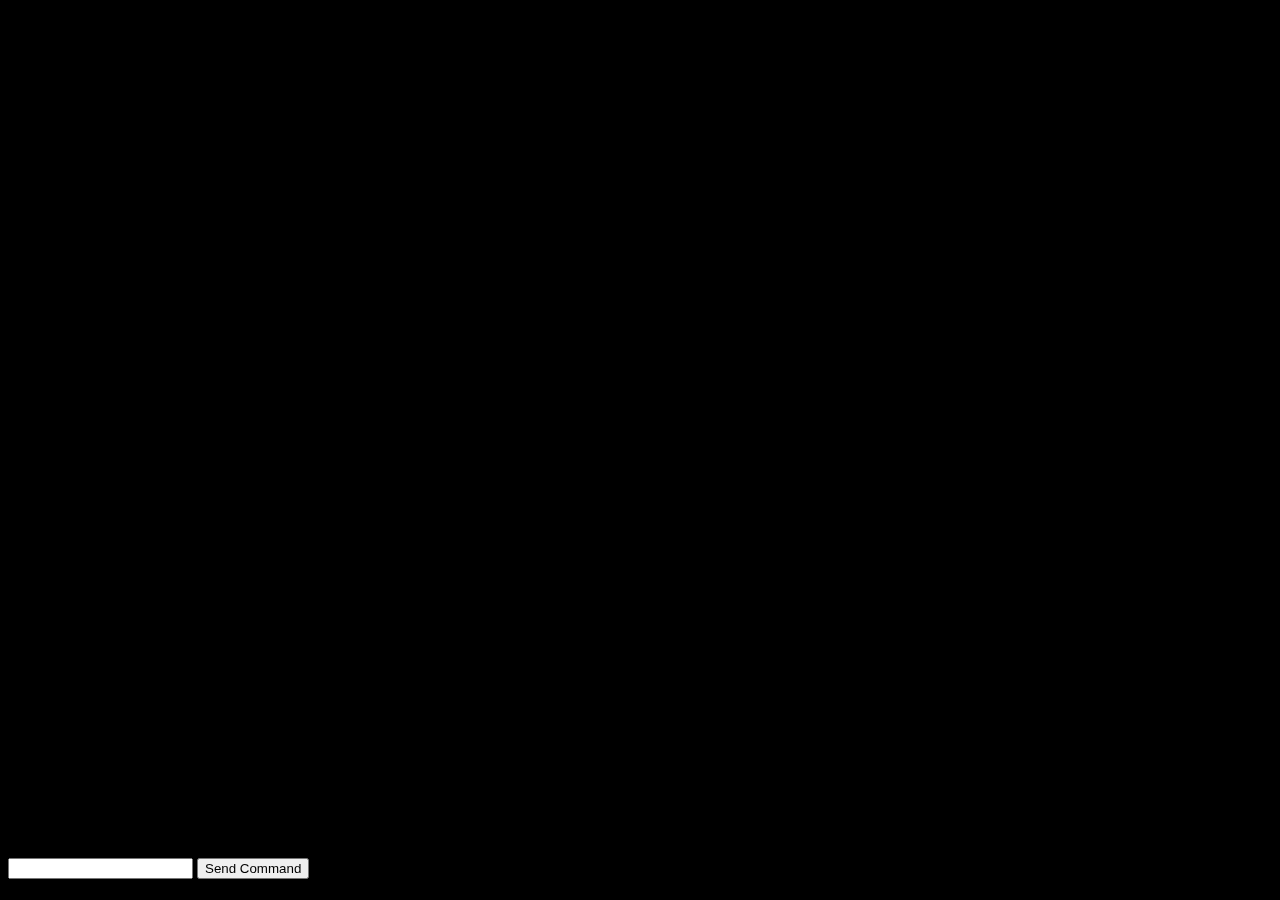
==== assets/images/A Bot of Ice and Fire.htm @ b735967b "Separated js and moved command bar" ====
<!DOCTYPE html>
<!-- saved from url=(0022)http://localhost:3000/ -->
<html><head><meta http-equiv="Content-Type" content="text/html; charset=UTF-8">
    
    <title>A Bot of Ice and Fire</title>
    <link rel="stylesheet" href="./A Bot of Ice and Fire_files/_meyer-reset.scss">
    <link rel="stylesheet" href="./A Bot of Ice and Fire_files/font-awesome.min.css">
    <script src="./A Bot of Ice and Fire_files/jquery.min.js"></script>
    <link rel="stylesheet" href="./A Bot of Ice and Fire_files/styles.css">


  <style type="text/css"></style></head>
  <body><script id="__bs_script__">//<![CDATA[
    document.write("<script async src='/browser-sync/browser-sync-client.2.13.0.js'><\/script>".replace("HOST", location.hostname));
//]]></script><script async="" src="./A Bot of Ice and Fire_files/browser-sync-client.2.13.0.js"></script>

    <div class="ScreenWindow">

  <h1>A Bot of Ice and Fire</h1>
<ul class="commandList">
  <li class="chatWindowentry"> </li>
</ul>

<ul class="tyrionResponse">
  <li class="tyrionEntry"> </li>
</ul>


<div class="commandBar">
  Words here
</div>

</div>

<form class="talktoBot">
<input class="command"> 
<input type="submit" value="Send Command" class="submitButton">
</form>

<script src="./A Bot of Ice and Fire_files/background.js"> </script>
<script src="./A Bot of Ice and Fire_files/help.js"> </script>
<script src="./A Bot of Ice and Fire_files/spotify.js"> </script>
  

</body></html>
---- assets/images/A Bot of Ice and Fire_files/styles.css ----
body {
  background-color: black; }

ul {
  list-style: none; }

.ScreenWindow {
  width: 30%;
  background-image: url("http://i.imgur.com/mZvlSGd.jpg");
  background-size: cover;
  background-repeat: no-repeat;
  background-color: black;
  background-position: 30% 75%;
  height: 850px;
  overflow: auto; }

h1 {
  text-align: center; }

.tyrionResponse {
  margin-left: 25%; }

.talktoBot {
  position: fixed; }

/*# sourceMappingURL=styles.css.map */
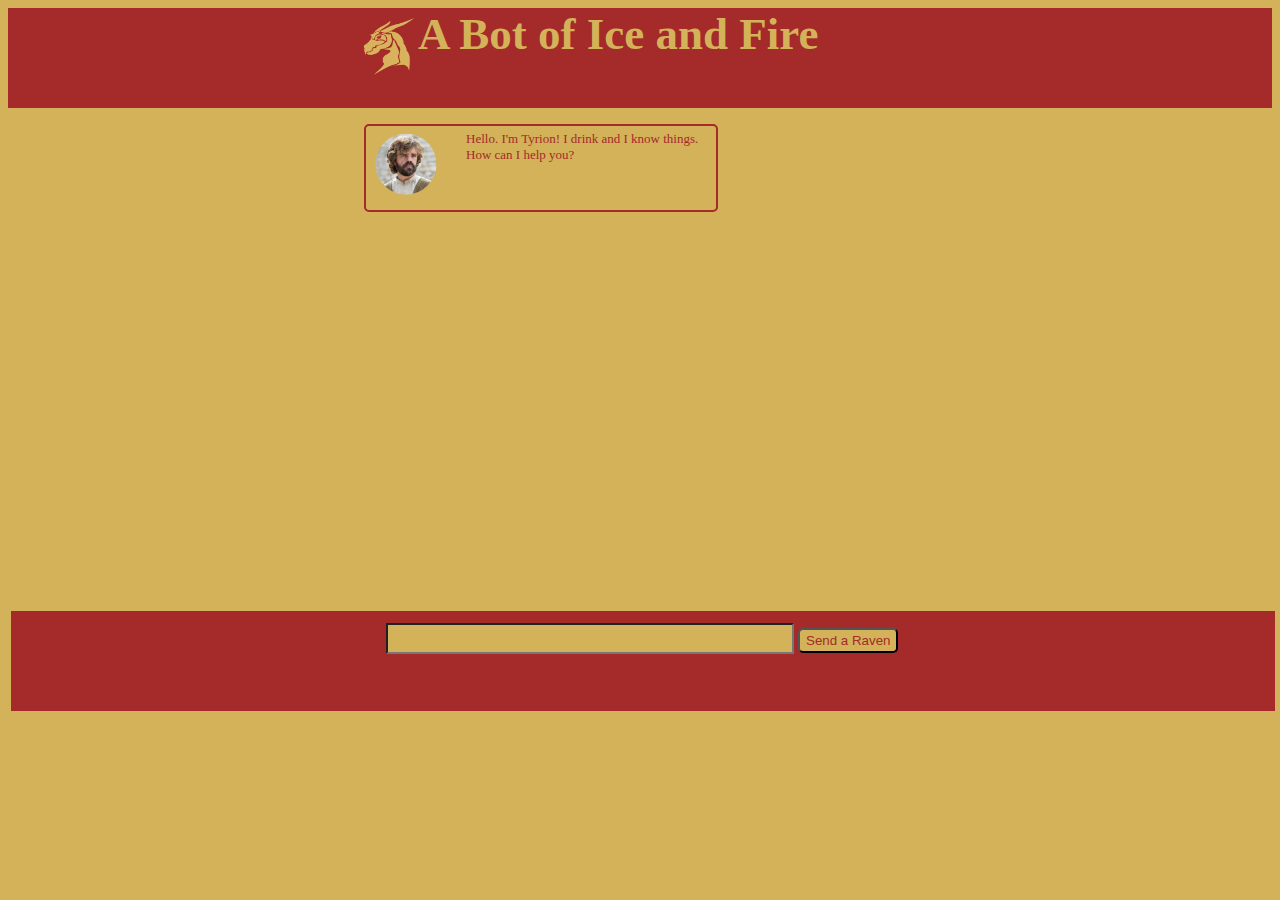
==== commit ad8c047c: "Pre submission push" ====
--- a/assets/images/A Bot of Ice and Fire.htm
+++ b/assets/images/A Bot of Ice and Fire.htm
@@ -1,45 +1,63 @@
 <!DOCTYPE html>
-<!-- saved from url=(0022)http://localhost:3000/ -->
+<!-- saved from url=(0086)file:///Users/Czechosinovia/Desktop/TIY%20Assignments/A-Bot-of-Ice-and-Fire/index.html -->
 <html><head><meta http-equiv="Content-Type" content="text/html; charset=UTF-8">
     
     <title>A Bot of Ice and Fire</title>
     <link rel="stylesheet" href="./A Bot of Ice and Fire_files/_meyer-reset.scss">
     <link rel="stylesheet" href="./A Bot of Ice and Fire_files/font-awesome.min.css">
+    <link href="./A Bot of Ice and Fire_files/css" rel="stylesheet" type="text/css">
     <script src="./A Bot of Ice and Fire_files/jquery.min.js"></script>
     <link rel="stylesheet" href="./A Bot of Ice and Fire_files/styles.css">
+    <link rel="stylesheet" href="./A Bot of Ice and Fire_files/media-queries.css">
 
 
-  <style type="text/css"></style></head>
-  <body><script id="__bs_script__">//<![CDATA[
-    document.write("<script async src='/browser-sync/browser-sync-client.2.13.0.js'><\/script>".replace("HOST", location.hostname));
-//]]></script><script async="" src="./A Bot of Ice and Fire_files/browser-sync-client.2.13.0.js"></script>
+</head>
 
-    <div class="ScreenWindow">
+<body>
 
-  <h1>A Bot of Ice and Fire</h1>
-<ul class="commandList">
-  <li class="chatWindowentry"> </li>
-</ul>
-
-<ul class="tyrionResponse">
-  <li class="tyrionEntry"> </li>
-</ul>
-
-
-<div class="commandBar">
-  Words here
-</div>
+<div class="topBorder">
+      <div class="headerBar">
+        <img class="dragonIcon" src="./A Bot of Ice and Fire_files/ABOIAF-logo.png"></div>
+<h1 class="headerwords">A Bot of Ice and Fire </h1>
 
 </div>
 
-<form class="talktoBot">
-<input class="command"> 
-<input type="submit" value="Send Command" class="submitButton">
-</form>
 
-<script src="./A Bot of Ice and Fire_files/background.js"> </script>
-<script src="./A Bot of Ice and Fire_files/help.js"> </script>
-<script src="./A Bot of Ice and Fire_files/spotify.js"> </script>
-  
+
+    <div class="wrapper">
+            <!--WHERE USER'S INPUT GOES-->
+            <ul class="commandList">
+                <li class="tyrionResponse"><img class="tyrionIcon" src="./A Bot of Ice and Fire_files/tyrion-pic.png"><div class="tyrionText"> Hello.  I'm Tyrion!  I drink and I know things.  How can I help you?</div> </li>
+                  <!-- <li class="userEntry"><div class=userText> Hello.  I'm a user with questions.  Help me!  </div> </li> -->
+            </ul>
+
+            <!--TYRION'S RESPONSES-->
+            <!-- <ul class="tyrionResponse">
+                <li class="entry"> </li>
+            </ul> -->
+</div>
+    <div class="commandBar">
+        <form class="talktoBot">
+
+            <input class="command"> 
+            <input type="submit" value="Send a Raven" class="submitButton">
+
+        </form>
+    </div>
+
+    <!--INPUT AND SUBMIT BUTTON-->
+
+    <script src="./A Bot of Ice and Fire_files/background.js">
+    </script>
+    <script src="./A Bot of Ice and Fire_files/help.js">
+    </script>
+    <script src="./A Bot of Ice and Fire_files/spotify.js">
+    </script>
+    <script src="./A Bot of Ice and Fire_files/giphy.js"></script>
+        <script src="./A Bot of Ice and Fire_files/hodor.js"></script>
+        <script src="./A Bot of Ice and Fire_files/commands.js">
+        </script>
+
+
 
 </body></html>--- a/assets/images/A Bot of Ice and Fire_files/styles.css
+++ b/assets/images/A Bot of Ice and Fire_files/styles.css
@@ -1,26 +1,197 @@
 body {
-  background-color: black; }
+  background-color: #D3B259; }
+
+.headerwords {
+  font-family: 'Cinzel', serif;
+  font-weight: "48px";
+  /* 3/16 */
+  font-size: 45px;
+  /* 45/16 */
+  /* 2.813/16 */
+  color: #D3B259;
+  text-align: center;
+  display: inline; }
 
 ul {
   list-style: none; }
 
-.ScreenWindow {
-  width: 30%;
-  background-image: url("http://i.imgur.com/mZvlSGd.jpg");
-  background-size: cover;
-  background-repeat: no-repeat;
-  background-color: black;
-  background-position: 30% 75%;
-  height: 850px;
-  overflow: auto; }
+.wrapper {
+  margin-left: 25%;
+  margin-right: 30%;
+  height: 550px;
+  /* 350/16 */
+  /* 21.875/16 */
+  overflow-y: hidden;
+  display: block; }
 
-h1 {
-  text-align: center; }
+.commandBar {
+  height: 100px;
+  /* 150/16 */
+  /* 9.375/16 */
+  width: 100%;
+  border: 3px solid #D3B259;
+  /* 3/16 */
+  /* 0.188/16 */
+  color: white;
+  background-color: brown;
+  margin-top: -50px;
+  /* 150/16 */
+  /* 9.375/16 */ }
+
+.entry {
+  color: white;
+  border: 1px solid #D3B259;
+  /* 1/16 */
+  /* 0.063/16 */
+  border-radius: 5px;
+  /* 5/16 */
+  /* 0.313/16 */
+  width: 500px;
+  /* 500/16 */
+  /* 31.25/16 */ }
+
+.tyrionIcon {
+  height: 80px;
+  /* 80/16 */
+  /* 5/16 */
+  width: 80px;
+  /* 80/16 */
+  /* 5/16 */ }
+
+.userIcon {
+  height: 90px;
+  /* 90/16 */
+  /* 5.625/16 */
+  width: 90px;
+  /* 90/16 */
+  /* 5.625/16 */
+  margin-left: 320px; }
+
+/* 20/16 */
+.image {
+  height: 70px;
+  /* 60/16 */
+  /* 3.75/16 */
+  width: 70px;
+  /* 60/16 */
+  /* 3.75/16 */
+  margin-left: 30px;
+  /* 30/16 */
+  /* 1.875/16 */
+  display: inline; }
+
+.userEntry {
+  margin-left: 20%;
+  width: 300px;
+  /* 300/16 */
+  /* 18.75/16 */
+  background-color: brown;
+  border-radius: 5px;
+  /* 5/16 */
+  /* 0.313/16 */
+  padding-top: 5px;
+  /* 10/16 */
+  /* 0.625/16 */
+  padding-left: 10px;
+  /* 10/16 */
+  /* 0.625/16 */
+  margin-bottom: 45px;
+  /* 20/16 */
+  /* 1.25/16 */
+  height: 50px; }
 
 .tyrionResponse {
-  margin-left: 25%; }
+  margin-right: 25%;
+  width: 350px;
+  /* 350/16 */
+  /* 21.875/16 */
+  background-color: #D3B259;
+  border-radius: 5px;
+  /* 5/16 */
+  /* 0.313/16 */
+  border: 2px solid brown;
+  /* 2/16 */
+  /* 0.125/16 */
+  margin-bottom: 10px;
+  margin-top: 10px; }
 
-.talktoBot {
-  position: fixed; }
+.tyrionText {
+  color: brown;
+  font-size: 13px;
+  /* 13/16 */
+  /* 0.813/16 */
+  display: inline-block;
+  width: 250px;
+  /* 250/16 */
+  /* 15.625/16 */
+  margin-top: 5px;
+  /* 5/16 */
+  /* 0.313/16 */
+  float: right;
+  padding-bottom: 15px;
+  /* 15/16 */
+  /* 0.938/16 */ }
+
+a {
+  text-decoration: none;
+  color: brown; }
+
+.userText {
+  color: #D3B259;
+  font-size: 15px;
+  /* 15/16 */
+  /* 0.938/16 */
+  display: inline;
+  margin-top: 10px;
+  /* 10/16 */
+  /* 0.625/16 */
+  vertical-align: middle; }
+
+.dragonIcon {
+  height: 90px;
+  /* 90/16 */
+  /* 5.625/16 */
+  width: 60px;
+  /* 60/16 */
+  /* 3.75/16 */
+  display: inline;
+  color: brown;
+  float: left; }
+
+.command {
+  height: 25px;
+  /* 50/16 */
+  /* 3.125/16 */
+  width: 400px;
+  /* 400/16 */
+  /* 25/16 */
+  margin-left: 375px;
+  color: brown;
+  background-color: #D3B259;
+  margin-top: 12px;
+  font-size: 20px; }
+
+.submitButton {
+  height: 25px;
+  /* 50/16 */
+  /* 3.125/16 */
+  width: 100px;
+  /* 100/16 */
+  /* 6.25/16 */
+  background-color: #D3B259;
+  border-radius: 5px;
+  color: brown; }
+
+.topBorder {
+  width: 100%;
+  height: 100px;
+  /* 50/16 */
+  /* 3.125/16 */
+  background-color: brown; }
+
+.headerBar {
+  margin-left: 350px;
+  /* 350/16 */
+  /* 21.875/16 */ }
 
 /*# sourceMappingURL=styles.css.map */
--- a/assets/images/A Bot of Ice and Fire_files/media-queries.css
+++ b/assets/images/A Bot of Ice and Fire_files/media-queries.css
@@ -0,0 +1,291 @@
+/* Smartphones (portrait and landscape) ----------- */
+@media only screen and (min-device-width : 320px) and (max-device-width : 480px) {
+  body {
+    background-color: $goldenrod; }
+
+  .headerwords {
+    font-family: 'Cinzel', serif;
+    font-weight: "48px"; /* 3/16 */
+    font-size: 55px; /* 2.813/16 */
+    /* 45/16 */
+    color: #D3B259;
+    text-align: center;
+    display: inline;
+   border: 1px solid green; }
+
+  ul {
+    list-style: none; }
+
+  .wrapper {
+    margin-top: 50px;
+    margin-left: -20px;
+    height: 950px;
+    width: 100%;
+    /* 350/16 */
+    overflow-y: auto;}
+
+  .commandBar {
+    height: 175px; /* 9.375/16 */
+    /* 150/16 */
+    width: 100%;
+    border: 3px solid #D3B259; /* 0.188/16 */
+    /* 3/16 */
+    color: white;
+    background-color: brown;
+    margin-top: 150px;
+    /* 150/16 */ }
+
+  .entry {
+    color: white;
+    border: 1px solid #D3B259; /* 0.063/16 */
+    border-radius: 5px; /* 0.313/16 */
+    width: 1000px; /* 31.25/16 */
+}
+
+  .tyrionIcon {
+    height: 250px; /* 5/16 */
+    /* 80/16 */
+    width: 250px; /* 5/16 */
+    /* 80/16 */
+}
+
+
+  .image {
+    height: 550px;
+    width: 550px;
+    margin-left: 30px;
+    margin-right: 25px; /* 1.875/16 */
+    /* 30/16 */
+    display: inline; }
+
+  .userEntry {
+    background-color: brown;
+    border-radius: 5px; /* 0.313/16 */
+    padding-top: 10px; /* 0.625/16 */
+    padding-left: 10px; /* 0.625/16 */
+    padding-right: 10px; /* 0.625/16 */
+    margin-bottom: 20px; /* 1.25/16 */
+
+    width: 95%;
+    border-radius: 5px; /* 0.313/16 */
+    border: 2px solid brown;
+}
+
+  .tyrionResponse {
+    background-color: #D3B259;
+    height: 250px;
+    width: 80%;
+    border-radius: 5px;
+    border: 2px solid brown;
+  }
+
+  .tyrionText {
+    color: brown;
+    font-size: 35px; /* 0.813/16 */
+    /* 13/16 */
+    /*display: inline;*/
+    /* 250/16 */
+    margin-top: 15px; /* 0.313/16 */
+    /* 5/16 */
+    padding-top: 10px;
+    padding-bottom: 15px; /* 0.938/16 */
+    /* 15/16 */
+    margin-left: 25px;
+    margin-right: 150px;
+  width: 250px;}
+
+  a {
+    text-decoration: none;
+    color: brown; }
+
+  .userText {
+    color: #D3B259;
+    font-size: 35px; /* 0.813/16 */
+    /* 13/16 */
+    display: inline;
+    /* 250/16 */
+    margin-top: 5px; /* 0.313/16 */
+    /* 5/16 */
+
+    padding-bottom: 15px; /* 0.938/16 */
+    /* 15/16 */ }
+
+  .dragonIcon {
+    height: 190px; /* 5.625/16 */
+    /* 90/16 */
+    width: 100px; /* 3.75/16 */
+    /* 60/16 */
+    display: inline; }
+
+  .command {
+    height: 100px; /* 3.125/16 */
+    /* 50/16 */
+    width: 550px; /* 25/16 */
+    /* 400/16 */
+  margin-left: 15px;
+  font-size: 65px;
+  color: brown;
+  margin-top: 10px;}
+
+  .submitButton {
+    height: 100px; /* 3.125/16 */
+    /* 50/16 */
+    width: 200px; /* 6.25/16 */
+    font-size: 30px;
+    /* 100/16 */ }
+
+  .topBorder {
+    width: 100%;
+    height: 150px; /* 3.125/16 */
+    /* 50/16 */
+    background-color: brown; }
+
+  .headerBar {
+    margin-left: 100px; /* 21.875/16 */
+    /* 350/16 */ }
+
+}
+
+
+
+
+
+/* iPads (portrait and landscape) ----------- */
+@media only screen and (min-device-width : 482px) and (max-device-width : 1024px) {
+  body {
+    background-color: #D3B259; }
+
+  .headerwords {
+    font-family: 'Cinzel', serif;
+    font-weight: "48px"; /* 3/16 */
+    font-size: 65px; /* 2.813/16 */
+    /* 45/16 */
+    color: #D3B259;
+    text-align: center;
+    display: inline;}
+
+  ul {
+    list-style: none; }
+
+  .wrapper {
+    margin-top: 50px;
+    margin-left: -20px;
+    height: 950px;
+    width: 100%;
+    /* 350/16 */
+    overflow-y: auto;}
+
+  .commandBar {
+    height: 175px; /* 9.375/16 */
+    /* 150/16 */
+    width: 100%;
+    border: 3px solid #D3B259; /* 0.188/16 */
+    /* 3/16 */
+    color: white;
+    background-color: brown;
+    margin-top: 150px;
+    /* 150/16 */ }
+
+  .entry {
+    color: white;
+    border: 1px solid #D3B259; /* 0.063/16 */
+    border-radius: 5px; /* 0.313/16 */
+    width: 1000px; /* 31.25/16 */
+}
+
+  .tyrionIcon {
+    height: 250px; /* 5/16 */
+    /* 80/16 */
+    width: 250px; /* 5/16 */
+    /* 80/16 */
+}
+
+
+  .image {
+    height: 550px;
+    width: 550px;
+    margin-left: 30px;
+    margin-right: 25px; /* 1.875/16 */
+    /* 30/16 */
+    display: inline; }
+
+  .userEntry {
+    background-color: brown;
+    border-radius: 5px; /* 0.313/16 */
+    padding-top: 10px; /* 0.625/16 */
+    padding-left: 10px; /* 0.625/16 */
+    padding-right: 10px; /* 0.625/16 */
+    margin-bottom: 20px; /* 1.25/16 */
+
+    width: 95%;
+    border-radius: 5px; /* 0.313/16 */
+    border: 2px solid brown;
+}
+
+  .tyrionResponse {
+    background-color: #D3B259;
+    height: 250px;
+    width: 80%;
+    border-radius: 5px;
+    border: 2px solid brown;
+    margin-top: 50px;
+  }
+
+  .tyrionText {
+    color: brown;
+    font-size: 30px; /* 0.813/16 */
+    /* 13/16 */
+    /*display: inline;*/
+    /* 250/16 */
+    margin-top: 15px; /* 0.313/16 */
+    /* 5/16 */
+    padding-top: 10px;
+    padding-bottom: 15px; /* 0.938/16 */
+    /* 15/16 */
+    margin-right: 100px;
+    width: 350px;}
+
+  a {
+    text-decoration: none;
+    color: brown; }
+
+  .userText {
+    color: #D3B259;
+    font-size: 35px;
+    display: inline;
+    margin-top: 5px;
+    padding-bottom: 15px;}
+
+  .dragonIcon {
+    height: 190px;
+    width: 100px;
+    margin-left: -355px;
+    display: inline; }
+
+  .command {
+    height: 100px; /* 3.125/16 */
+    /* 50/16 */
+    width: 550px; /* 25/16 */
+    /* 400/16 */
+  margin-left: 15px;
+  font-size: 65px;
+  color: brown;
+  margin-top: 10px;}
+
+  .submitButton {
+    height: 100px;
+    width: 200px;
+    font-size: 30px;
+}
+
+  .topBorder {
+    width: 100%;
+    height: 150px;
+    background-color: brown; }
+
+}
+
+/* Desktops and laptops ----------- */
+@media only screen  and (min-width : 1224px) {
+/* Styles */
+}
